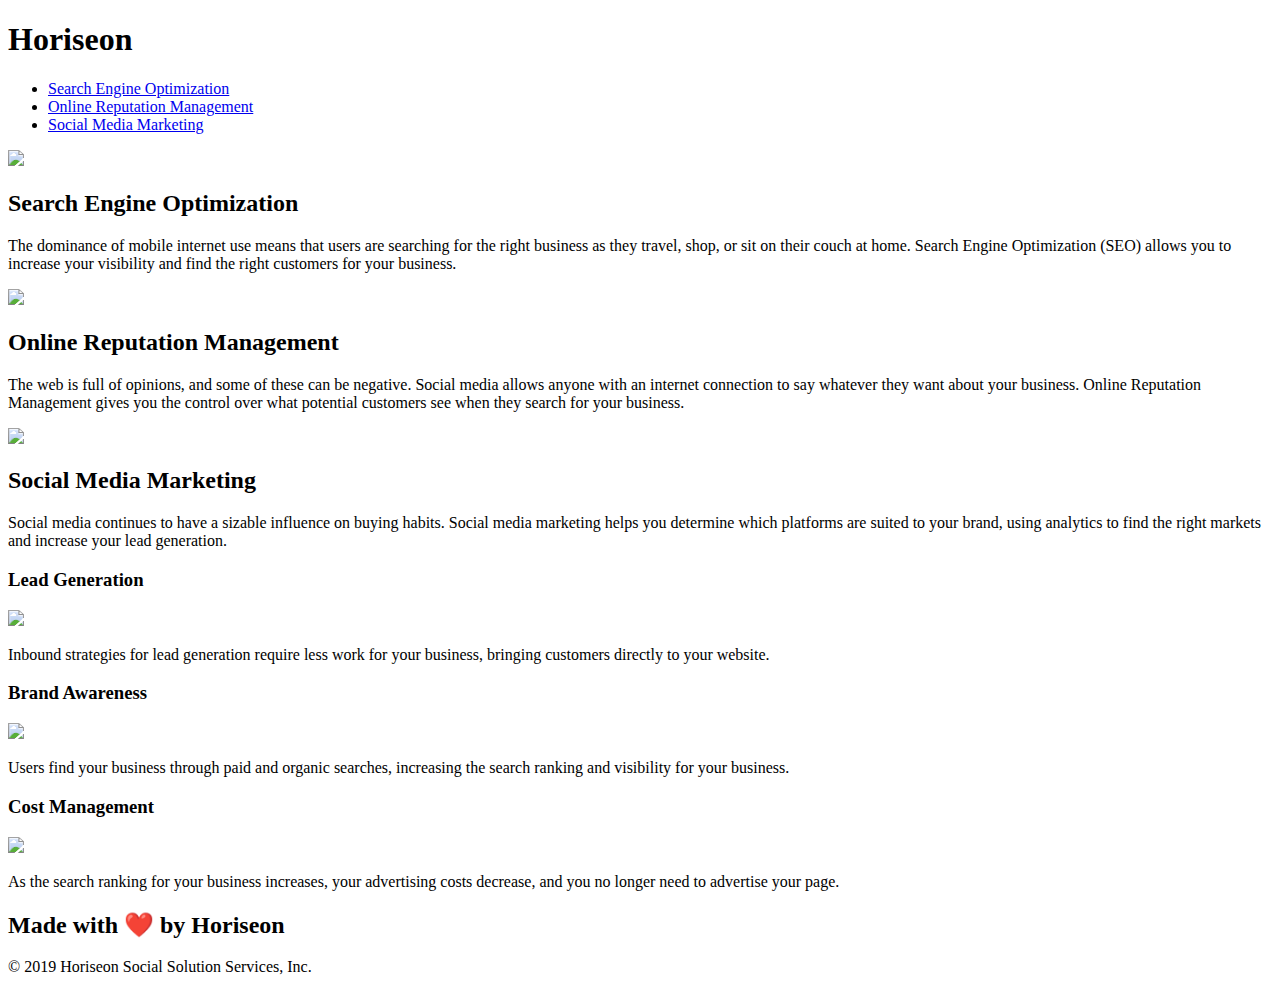
==== index.html @ 405a2acd "Trying to get around shit I don't know" ====
<!DOCTYPE html>
<html lang="en-us">

<head>
    <meta charset="UTF-8" />
    <link rel="stylesheet" href="./assets/css/style.css">
    <title>website</title>
</head>

<body>
    <main class="header">
        <h1>Hori<span class="seo">seo</span>n</h1>
        <div>
            <ul>
                <li> <a href="#search-engine-optimization">Search Engine Optimization</a></li>
                <li><a href="#online-reputation-management">Online Reputation Management</a></li>
                <li><a href="#social-media-marketing">Social Media Marketing</a></li>
            </ul>
        </div>
    </main>
    <figure class="hero"></figure>
    <article class="content">
        <div class="search-engine-optimization">
            <img src="./assets/images/search-engine-optimization.jpg" class="float-left" />
                <h2>Search Engine Optimization</h2>
                    <p>The dominance of mobile internet use means that users are searching for the right business as they travel, shop, or sit on their couch at home. Search Engine Optimization (SEO) allows you to increase your visibility and find the right customers for your business.</p>
        </div>
        <div id="online-reputation-management" class="online-reputation-management">
            <img src="./assets/images/online-reputation-management.jpg" class="float-right" />
                <h2>Online Reputation Management</h2>
                    <p>The web is full of opinions, and some of these can be negative. Social media allows anyone with an internet connection to say whatever they want about your business. Online Reputation Management gives you the control over what potential customers see when they search for your business.</p>
        </div>
        <div id="social-media-marketing" class="social-media-marketing">
            <img src="./assets/images/social-media-marketing.jpg" class="float-left" />
            <h2>Social Media Marketing</h2>
            <p>
                Social media continues to have a sizable influence on buying habits. Social media marketing helps you determine which platforms are suited to your brand, using analytics to find the right markets and increase your lead generation.
            </p>
        </div>
    </article>
    <div class="benefits">
        <div class="benefit-lead">
            <h3>Lead Generation</h3>
            <img src="./assets/images/lead-generation.png" />
            <p>
                Inbound strategies for lead generation require less work for your business, bringing customers directly to your website.
            </p>
        </div>
        <div class="benefit-brand">
            <h3>Brand Awareness</h3>
            <img src="./assets/images/brand-awareness.png" />
            <p>
                Users find your business through paid and organic searches, increasing the search ranking and visibility for your business.
            </p>
        </div>
        <div class="benefit-cost">
            <h3>Cost Management</h3>
            <img src="./assets/images/cost-management.png" />
            <p>
                As the search ranking for your business increases, your advertising costs decrease, and you no longer need to advertise your page.
            </p>
        </div>
    </div>
    <div class="footer">
        <h2>Made with ❤️️ by Horiseon</h2>
        <p>
            &copy; 2019 Horiseon Social Solution Services, Inc.
        </p>
    </div>
</body>

</html>
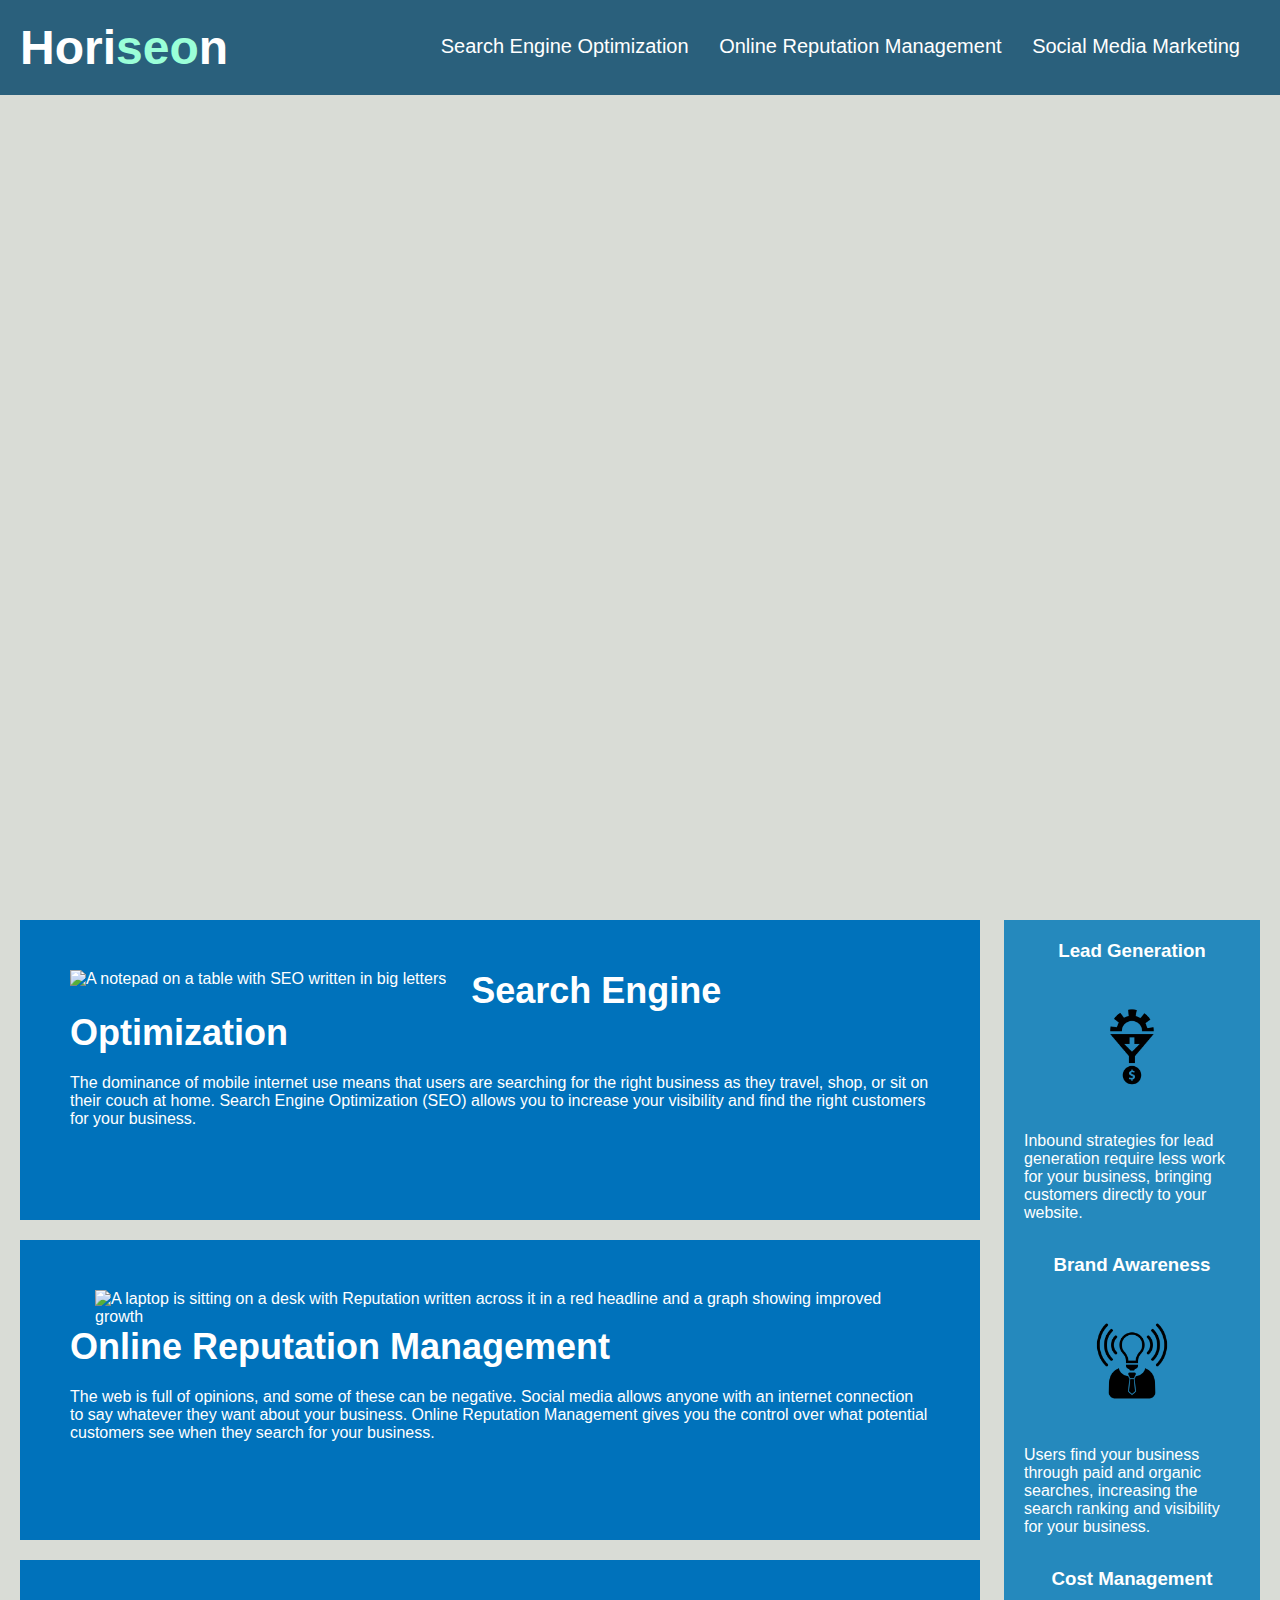
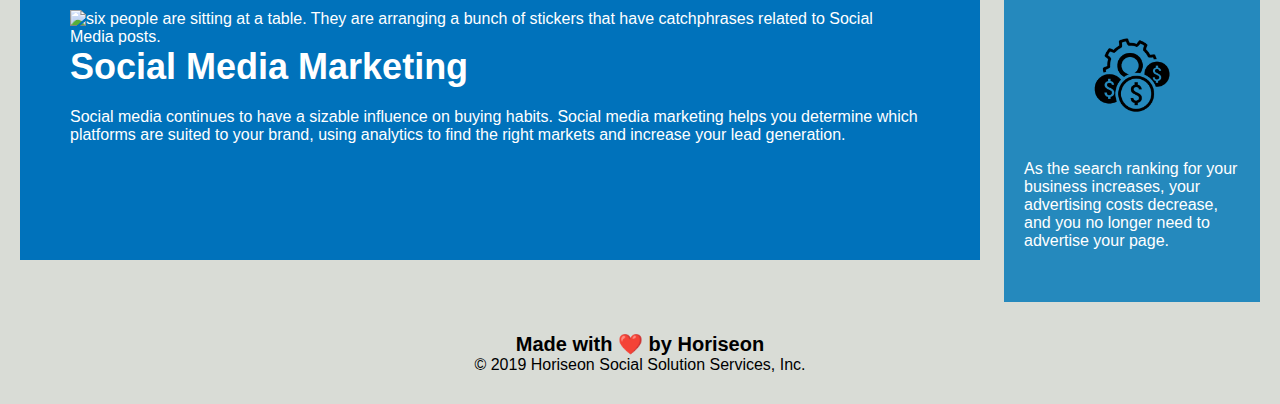
==== commit 3d0e7e01: "please dont be wrong" ====
--- a/index.html
+++ b/index.html
@@ -1,72 +1,107 @@
 <!DOCTYPE html>
 <html lang="en-us">
+  <head>
+    <meta charset="UTF-8" />
+    <link rel="stylesheet" href="./assets/css/style.css" />
+    <title>website</title>
+  </head>
 
-<head>
-    <meta charset="UTF-8" />
-    <link rel="stylesheet" href="./assets/css/style.css">
-    <title>website</title>
-</head>
-
-<body>
+  <body>
     <main class="header">
-        <h1>Hori<span class="seo">seo</span>n</h1>
-        <div>
-            <ul>
-                <li> <a href="#search-engine-optimization">Search Engine Optimization</a></li>
-                <li><a href="#online-reputation-management">Online Reputation Management</a></li>
-                <li><a href="#social-media-marketing">Social Media Marketing</a></li>
-            </ul>
-        </div>
+      <h1>Hori<span class="seo">seo</span>n</h1>
+      <div>
+        <!--If you want to refactor this part to nav, you need to check the CSS orientation-->
+        <ul>
+          <li>
+            <a href="#search-engine-optimization">Search Engine Optimization</a>
+          </li>
+          <li>
+            <a href="#online-reputation-management"
+              >Online Reputation Management</a
+            >
+          </li>
+          <li><a href="#social-media-marketing">Social Media Marketing</a></li>
+        </ul>
+      </div>
     </main>
     <figure class="hero"></figure>
     <article class="content">
-        <div class="search-engine-optimization">
-            <img src="./assets/images/search-engine-optimization.jpg" class="float-left" />
-                <h2>Search Engine Optimization</h2>
-                    <p>The dominance of mobile internet use means that users are searching for the right business as they travel, shop, or sit on their couch at home. Search Engine Optimization (SEO) allows you to increase your visibility and find the right customers for your business.</p>
-        </div>
-        <div id="online-reputation-management" class="online-reputation-management">
-            <img src="./assets/images/online-reputation-management.jpg" class="float-right" />
-                <h2>Online Reputation Management</h2>
-                    <p>The web is full of opinions, and some of these can be negative. Social media allows anyone with an internet connection to say whatever they want about your business. Online Reputation Management gives you the control over what potential customers see when they search for your business.</p>
-        </div>
-        <div id="social-media-marketing" class="social-media-marketing">
-            <img src="./assets/images/social-media-marketing.jpg" class="float-left" />
-            <h2>Social Media Marketing</h2>
-            <p>
-                Social media continues to have a sizable influence on buying habits. Social media marketing helps you determine which platforms are suited to your brand, using analytics to find the right markets and increase your lead generation.
-            </p>
-        </div>
+      <div class="search-engine-optimization">
+        <img
+          src="./assets/images/search-engine-optimization.jpg"
+          alt="A notepad on a table with SEO written in big letters"
+          class="float-left"
+        />
+        <h2>Search Engine Optimization</h2>
+        <p>
+          The dominance of mobile internet use means that users are searching
+          for the right business as they travel, shop, or sit on their couch at
+          home. Search Engine Optimization (SEO) allows you to increase your
+          visibility and find the right customers for your business.
+        </p>
+      </div>
+      <div
+        id="online-reputation-management"
+        class="online-reputation-management"
+      >
+        <img
+          src="./assets/images/online-reputation-management.jpg"
+          alt="A laptop is sitting on a desk with Reputation written across it in a red headline and a graph showing improved growth"
+          class="float-right"
+        />
+        <h2>Online Reputation Management</h2>
+        <p>
+          The web is full of opinions, and some of these can be negative. Social
+          media allows anyone with an internet connection to say whatever they
+          want about your business. Online Reputation Management gives you the
+          control over what potential customers see when they search for your
+          business.
+        </p>
+      </div>
+      <div id="social-media-marketing" class="social-media-marketing">
+        <img
+          src="./assets/images/social-media-marketing.jpg"
+          alt="six people are sitting at a table. They are arranging a bunch of stickers that have catchphrases related to Social Media posts."
+          class="float-left"
+        />
+        <h2>Social Media Marketing</h2>
+        <p>
+          Social media continues to have a sizable influence on buying habits.
+          Social media marketing helps you determine which platforms are suited
+          to your brand, using analytics to find the right markets and increase
+          your lead generation.
+        </p>
+      </div>
     </article>
-    <div class="benefits">
-        <div class="benefit-lead">
-            <h3>Lead Generation</h3>
-            <img src="./assets/images/lead-generation.png" />
-            <p>
-                Inbound strategies for lead generation require less work for your business, bringing customers directly to your website.
-            </p>
-        </div>
-        <div class="benefit-brand">
-            <h3>Brand Awareness</h3>
-            <img src="./assets/images/brand-awareness.png" />
-            <p>
-                Users find your business through paid and organic searches, increasing the search ranking and visibility for your business.
-            </p>
-        </div>
-        <div class="benefit-cost">
-            <h3>Cost Management</h3>
-            <img src="./assets/images/cost-management.png" />
-            <p>
-                As the search ranking for your business increases, your advertising costs decrease, and you no longer need to advertise your page.
-            </p>
-        </div>
+    <aside class="benefits">
+      <section class="benefit-lead">
+        <h3>Lead Generation</h3>
+        <img src="./assets/images/lead-generation.png" />
+        <p>
+          Inbound strategies for lead generation require less work for your
+          business, bringing customers directly to your website.
+        </p>
+      </section>
+      <div class="benefit-brand">
+        <h3>Brand Awareness</h3>
+        <img src="./assets/images/brand-awareness.png" />
+        <p>
+          Users find your business through paid and organic searches, increasing
+          the search ranking and visibility for your business.
+        </p>
+      </div>
+      <div class="benefit-cost">
+        <h3>Cost Management</h3>
+        <img src="./assets/images/cost-management.png" />
+        <p>
+          As the search ranking for your business increases, your advertising
+          costs decrease, and you no longer need to advertise your page.
+        </p>
+      </div>
+    </aside>
+    <div class="footer">
+      <h2>Made with ❤️️ by Horiseon</h2>
+      <p>&copy; 2019 Horiseon Social Solution Services, Inc.</p>
     </div>
-    <div class="footer">
-        <h2>Made with ❤️️ by Horiseon</h2>
-        <p>
-            &copy; 2019 Horiseon Social Solution Services, Inc.
-        </p>
-    </div>
-</body>
-
+  </body>
 </html>
--- a/assets/css/style.css
+++ b/assets/css/style.css
@@ -0,0 +1,146 @@
+* {
+  box-sizing: border-box;
+  padding: 0;
+  margin: 0;
+} /* sets image and borders to have no padding/margin which means they touch the edges of the display */
+
+body {
+  background-color: #d9dcd6;
+}
+
+.header {
+  padding: 20px;
+  font-family: "Trebuchet MS", "Lucida Sans Unicode", "Lucida Grande",
+    "Lucida Sans", Arial, sans-serif;
+  background-color: #2a607c;
+  color: #ffffff;
+}
+
+.header h1 {
+  display: inline-block;
+  font-size: 48px;
+}
+
+.header h1 .seo {
+  color: #9affd8;
+} /*sets "seo" letters in company title to slightly different color. Please advise if this is clients official logo or if color change to be more accessible is allowed. */
+
+.header div {
+  padding-top: 15px;
+  margin-right: 20px;
+  float: right;
+  font-family: "Gill Sans", "Gill Sans MT", Calibri, "Trebuchet MS", sans-serif;
+  font-size: 20px;
+}
+
+.header div ul {
+  list-style-type: none;
+}
+
+.header div ul li {
+  display: inline-block;
+  margin-left: 25px;
+}
+
+a {
+  color: #ffffff;
+  text-decoration: none;
+}
+
+p {
+  font-size: 16px;
+}
+
+.hero {
+  height: 800px;
+  width: 100%;
+  margin-bottom: 25px;
+  background-image: url("../images/digital-marketing-meeting.jpg");
+  background-size: cover;
+  background-position: center;
+}
+
+.float-left {
+  float: left;
+  margin-right: 25px;
+}
+
+.float-right {
+  float: right;
+  margin-left: 25px;
+}
+
+.content {
+  width: 75%;
+  display: inline-block;
+  margin-left: 20px;
+}
+
+.benefits {
+  margin-right: 20px;
+  padding: 20px;
+  clear: both;
+  float: right;
+  width: 20%;
+  height: 100%;
+  font-family: "Gill Sans", "Gill Sans MT", Calibri, "Trebuchet MS", sans-serif;
+  background-color: #2589bd;
+}
+
+.benefit-lead, /*Condensed CSS to allow for better more concise semantics*/
+.benefit-brand,
+.benefit-cost {
+  margin-bottom: 32px;
+  color: #ffffff;
+}
+
+.benefit-lead h3, /*Condensed CSS to allow for better more concise semantics*/
+.benefit-brand h3,
+.benefit-cost h3 {
+  margin-bottom: 10px;
+  text-align: center;
+}
+
+.benefit-lead img, /*Condensed CSS to allow for better more concise semantics*/
+.benefit-brand img,
+.benefit-cost img {
+  display: block;
+  margin: 10px auto;
+  max-width: 150px;
+}
+
+.search-engine-optimization, /*Condensed CSS to allow for better more concise semantics*/
+.online-reputation-management,
+.social-media-marketing {
+  margin-bottom: 20px;
+  padding: 50px;
+  height: 300px;
+  font-family: "Gill Sans", "Gill Sans MT", Calibri, "Trebuchet MS", sans-serif;
+  background-color: #0072bb;
+  color: #ffffff;
+}
+
+.search-engine-optimization img, /*Condensed CSS to allow for better more concise semantics*/
+.online-reputation-management img,
+.social-media-marketing img {
+  max-height: 200px;
+}
+
+.search-engine-optimization h2, /*Condensed CSS to allow for better more concise semantics*/
+.online-reputation-management h2,
+.social-media-marketing h2 {
+  margin-bottom: 20px;
+  font-size: 36px;
+}
+
+.footer {
+  padding: 30px;
+  clear: both;
+  font-family: "Trebuchet MS", "Lucida Sans Unicode", "Lucida Grande",
+    "Lucida Sans", Arial, sans-serif;
+  text-align: center;
+}
+
+.footer h2 {
+  font-size: 20px;
+}
